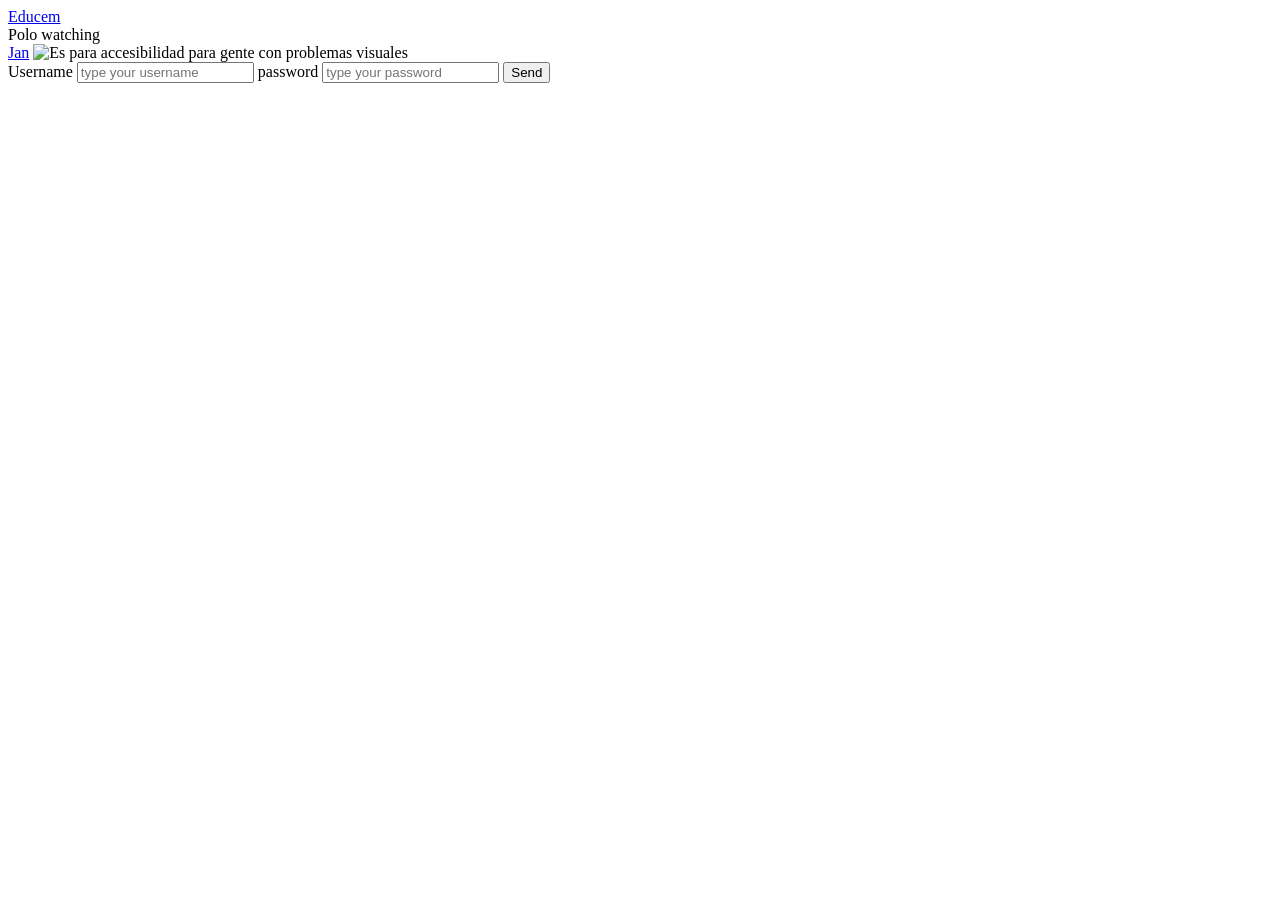
==== Apuntes/index.html @ 20a618d0 "apuntes" ====
<!DOCTYPE html>

<html lang ="es">
    <head>
        <meta charset="utf-8">
        <meta http-equiv="X-UA-Compatible" content="IE=edge">
        <title>Plantilla</title>
        <meta name="description" content="Plantilla">
        <meta name="author" content="Sergi">
        <meta name="viewport" content="width=device-width, initial-scale=1">
        
        <link rel="stylesheet" href="./css/colors.css">
        <link rel="stylesheet" href="./css/style.css">
    </head>
    <body>
        <a href="https://educem.com" target="_blank">Educem</a>

        <div id="janpoloiswatching">Polo watching</div>
        <a href="#janpoloiswatching">Jan</a>

        <img src="" alt="Es para accesibilidad para gente con problemas visuales">

        <form method="POST" action="login.php">
            <label for="username">Username</label>
            <input id="username" type="text" required placeholder="type your username">
            <label for="">password</label>
            <input id="password" type="password" required placeholder="type your password">
            <input type="submit" value="Send">
        </form>

    </body>
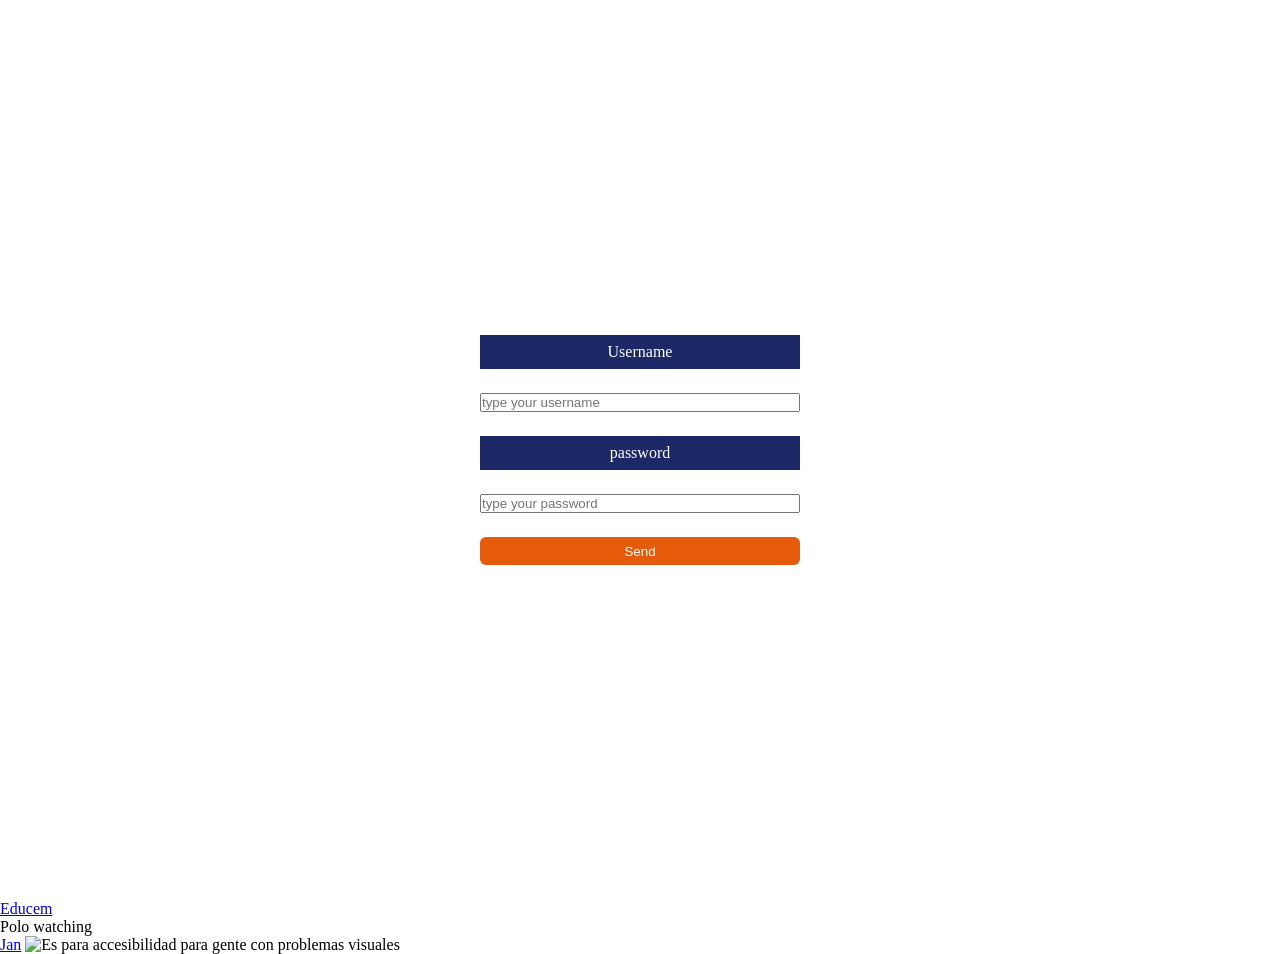
==== commit 895eb8dc: "apiuntes" ====
--- a/Apuntes/index.html
+++ b/Apuntes/index.html
@@ -9,23 +9,31 @@
         <meta name="author" content="Sergi">
         <meta name="viewport" content="width=device-width, initial-scale=1">
         
-        <link rel="stylesheet" href="./css/colors.css">
-        <link rel="stylesheet" href="./css/style.css">
+        <link rel="stylesheet" href="./css/mobile.css">
+        <link rel="stylesheet" href="./css/desktop.css">
     </head>
     <body>
+        <main id="mainWrapper">
+            <form method="POST" action="#">
+                <div id="usernameBox" class="inputBox">
+                    <label for="username">Username</label>
+                    <input id="username" type="text" required placeholder="type your username">
+                <div id="passwordBox" class="inputBox">
+                    <label for="">password</label>
+                    <input id="password" type="password" required placeholder="type your password">
+                </div>
+                <div id="submitBot">
+                    <input type="submit" value="Send">
+                </div>
+            </form>
+        </main>
         <a href="https://educem.com" target="_blank">Educem</a>
 
         <div id="janpoloiswatching">Polo watching</div>
         <a href="#janpoloiswatching">Jan</a>
 
         <img src="" alt="Es para accesibilidad para gente con problemas visuales">
-
-        <form method="POST" action="login.php">
-            <label for="username">Username</label>
-            <input id="username" type="text" required placeholder="type your username">
-            <label for="">password</label>
-            <input id="password" type="password" required placeholder="type your password">
-            <input type="submit" value="Send">
-        </form>
+        
+        
 
     </body>
--- a/Apuntes/css/mobile.css
+++ b/Apuntes/css/mobile.css
@@ -0,0 +1,63 @@
+:root{
+    --primaryColor: #1d2967;
+    --secondaryColor: #e65a0c;
+    --secondaryColorHover: #D25A0A;
+    --auxColor: white;
+}
+
+*{
+    margin: 0;
+    padding: 0;
+    box-sizing: border-box;
+}
+
+#mainWrapper{
+    min-height: 100vh;
+    display: flex;
+    align-items: center;
+    justify-content: center;
+}
+
+
+form{
+    width: 50%;
+    min-height: 75vh;
+    display: flex ;
+    flex-direction: column;
+    justify-content: center;
+    align-items: center;
+    gap: 1.5em;
+
+    .inputBox{
+        display: flex ;
+        flex-direction: column;
+        justify-content: center;
+        align-items: center;
+        gap: 1.5em;
+    }
+
+    input, label{
+        width: 25vw;
+    }
+
+    label{
+        text-align: center;
+        background-color: var(--primaryColor);
+        color: var(--auxColor);
+        padding: 0.5em 0;
+    }
+
+    input[type="submit"]{
+        background-color: var(--secondaryColor);
+        color: var(--auxColor);
+        border: none;
+        border-radius: 6px;
+        padding: 0.5em 0;
+        cursor: pointer;
+
+        &:hover{
+            transition: background-color 0.5s;
+            background-color: var(--secondaryColorHover);
+        }
+    }
+}
--- a/Apuntes/css/desktop.css
+++ b/Apuntes/css/desktop.css
@@ -0,0 +1,11 @@
+@media only screen and (min-width: 495px){
+
+    form{
+        flex-direction: row;
+        flex-wrap: wrap;
+
+        .inputBox{
+            width: 40%;
+        }
+    }
+}
